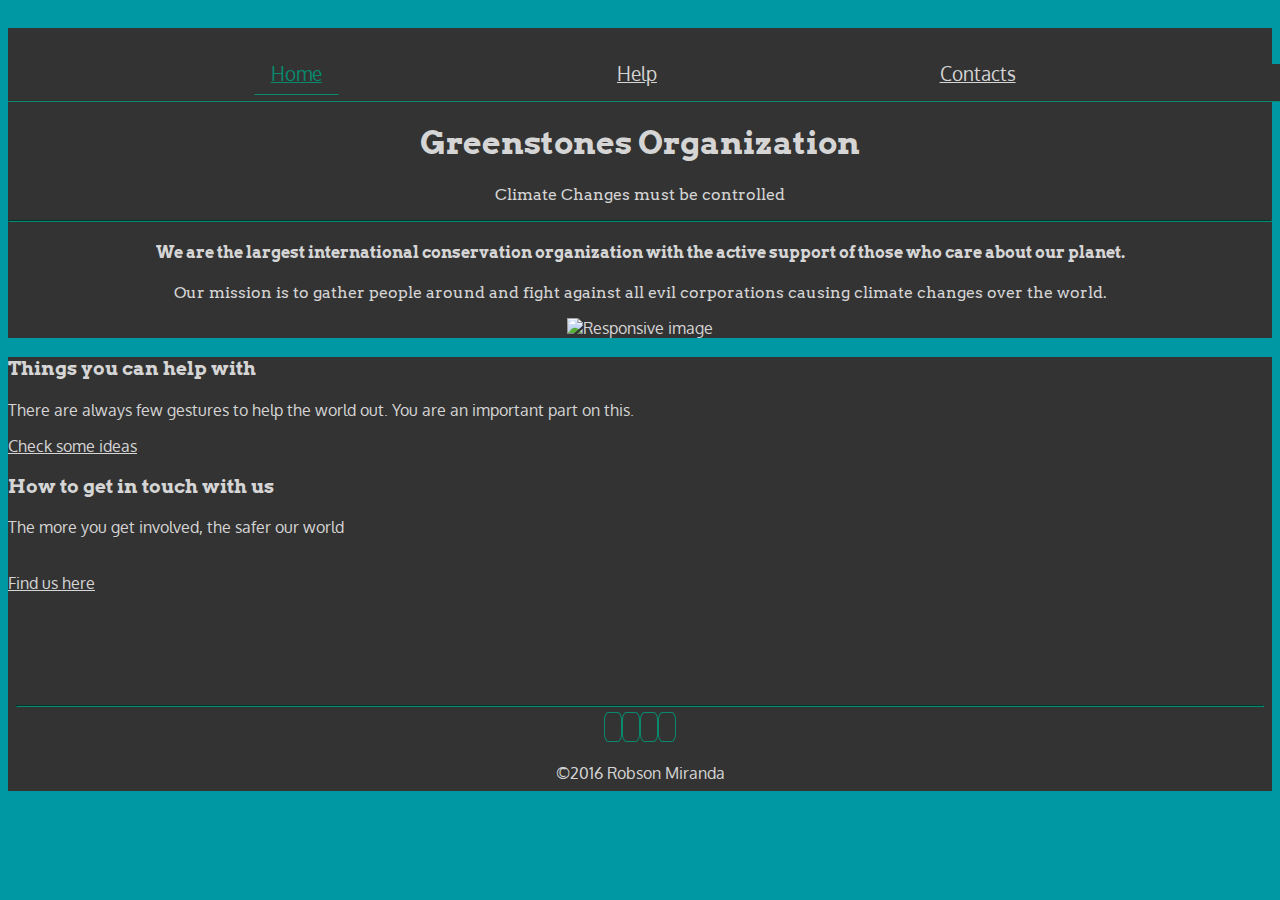
==== index.html @ 0b4df19a "Font Stack" ====
<!DOCTYPE html>
<html lang="en">
<head>
    <meta charset="UTF-8">
    <meta name="viewport" content="width=device-width, initial-scale=1, shrink-to-fit=no">
    <title>Greenstones</title>
    <link href="https://fonts.googleapis.com/css?family=Arvo|Oxygen" rel="stylesheet">
    <!--<link rel="stylesheet" href="css/bootstrap-flex.min.css">-->
    <!--<link rel="stylesheet" href="css/bootstrap-grid.min.css">-->
    <!--<link rel="stylesheet" href="css/bootstrap-reboot.min.css">-->
    <link rel="stylesheet" href="css/bootstrap.min.css">
    <link rel="stylesheet" href="css/iconic-bootstrap.css">
    <link rel="stylesheet" href="css/main.css">
</head>
<body>
    <!---->
    <header>
        <div class="container">
            <br>
            <nav class="navbar navbar-light bg-faded nav-hamb">
                <button class="navbar-toggler" type="button" data-toggle="collapse" data-target="#exCollapsingNavbar" aria-controls="exCollapsingNavbar" aria-expanded="false" aria-label="Toggle navigation">
                    <span class="iconic iconic-menu"></span>
                </button>
                <a class="navbar-brand" href="index.html"></a>
                <div class="collapse" id="exCollapsingNavbar">
                    <div class="card card-collapse">
                        <ul class="list-group list-group-flush">
                            <li class="list-group-item">
                                <a class="nav-link active" href="index.html">Home <span class="sr-only">(current)</span></a>
                            </li>
                            <li class="list-group-item">
                                <a class="nav-link" href="help.html">Help</a>
                            </li>
                            <li class="list-group-item">
                                <a class="nav-link" href="contact.html">Contacts</a>
                            </li>
                        </ul>
                    </div>
                </div>
            </nav>
            <nav class="navbar navbar-light nav-jumbo">
                <ul class="nav navbar-nav">
                    <li class="nav-item">
                        <a class="nav-link active" href="index.html">Home</a>
                    </li>
                    <li class="nav-item">
                        <a class="nav-link" href="help.html">Help</a>
                    </li>
                    <li class="nav-item">
                        <a class="nav-link" href="contact.html">Contacts</a>
                    </li>
                </ul>
            </nav>
            <div class="jumbotron">
                <div class="container">
                    <!--<h1 class="display-3"><strong>Climate Change</strong></h1>-->
                    <h1 class="display-4"><strong>Greenstones Organization</strong></h1>
                    <p class="lead">Climate Changes must be controlled</p>
                    <hr class="my-2">
                    <h4>
                        We are the largest international conservation organization with the active support of those who care about our planet.
                    </h4>
                    <p class="lead">
                        Our mission is to gather people around and fight against all evil corporations causing climate changes over the world.
                    </p>
                    <img src="./img/climate-change.jpg" class="img-fluid img-thumbnail" alt="Responsive image">
                </div>
            </div>
        </div>
     </header>
    <!---->
    <main>
        <div class="container main-div">
            <div class="row flex-items-xs-center">
                <div class="card-deck">
                    <div class="card card-block">
                        <h3 class="card-title">Things you can help with</h3>
                        <p class="card-text">There are always few gestures to help the world out. You are an important part on this.</p>
                        <a href="help.html" class="btn btn-outline-primary">Check some ideas</a>
                    </div>
                    <div class="card card-block">
                        <h3 class="card-title">How to get in touch with us</h3>
                        <p class="card-text">The more you get involved, the safer our world</p>
                        <br>
                        <a href="contact.html" class="btn btn-outline-primary">Find us here</a>
                    </div>
                </div>
            </div>
            <!--<div class="col-md-4">-->
                <!--<h2>Title</h2>-->
                <!--<p>Lorem ipsum dolor sit amet, consectetur adipisicing elit. Ea, libero similique? Beatae dolorum in incidunt inventore maxime minus, reiciendis sed totam vel! Architecto consequatur doloremque mollitia quis veritatis? Ex, placeat.</p>-->
            <!--</div>-->
        </div>
    </main>
    <!---->
    <footer>
        <div class="container">
            <div class="container social-media-stack">
                <hr class="my-2">
                <a href="https://twitter.com/Greenpeace" target="_blank">
                    <span class="iconic iconic-social-twitter iconic-md" title="social twitter" aria-hidden="true" id="twitter"></span>
                </a>
                <a href="https://www.facebook.com/greenpeace.international" target="_blank">
                    <span class="iconic iconic-social-facebook iconic-md" title="social facebook " aria-hidden="true" id="facebook"></span>
                </a>
                <a href="https://www.instagram.com/greenpeace/" target="_blank">
                    <span class="iconic iconic-social-instagram iconic-md" title="social instagram " aria-hidden="true" id="instagram"></span>
                </a>
                <a href="https://www.youtube.com/user/GreenpeaceVideo" target="_blank">
                    <span class="iconic iconic-social-youtube iconic-md" title="social youtube " aria-hidden="true" id="youtube"></span>
                </a>
            </div>
            <div class="container company">
                <span class="text-sm-left"> &copy;<time datetime="2016">2016 </time> Robson Miranda</span>
            </div>
        </div>
    </footer>
    <!---->
    <script src="js/iconic.min.js"></script>
    <script src="js/jquery-3.1.1.min.js"></script>
    <script src="https://cdnjs.cloudflare.com/ajax/libs/tether/1.3.7/js/tether.min.js"></script>
    <script src="js/bootstrap.min.js"></script>
    <!---->
</body>
</html>
---- css/main.css ----
body {
    padding-top: 20px;
}

.footer {
    padding-top: 40px;
    padding-bottom: 40px;
    margin-top: 40px;
    border-top: 1px solid #eee;
}

/* Main marketing message and sign up button */
.jumbotron {
    text-align: center;
    background-color: transparent;
}
.jumbotron .btn {
    padding: 14px 24px;
    font-size: 21px;
}

/******************************************/
/*                My Code                 */
/******************************************/
body {
    background-color: #0099A3;
    font-family: 'Oxygen', 'Helvetica', 'Arial', sans-serif;
}
h1,h2, h3, h4, h5, h6, .lead {
    font-family: 'Arvo', 'Gloucester', 'Book Antiqua', serif;
}
.container, .card {
    background-color: #333;
    color: #d5d5d5;
}
.card, .btn, .my-2 {
    border-color: #078A6D;
}

.btn {
    color: #d5d5d5;
}

.btn:hover, .btn:hover:focus, .btn.hover:focus {
    background-color: #078A6D;
    border-color: #d5d5d5;
}

.selector-for-some-widget {
    -webkit-box-sizing: content-box;
    -moz-box-sizing: content-box;
    box-sizing: content-box;
}

.main-div {
    /*background-color: #2aabd2;*/
    padding-bottom: 6rem;
}

.company, .social-media-stack {
    padding: .5rem;
}

footer .container {
    text-align: center;
}
footer a>.iconic {
    padding: .5rem .5rem 0;
    border: 1px solid #078A6D;
    line-height: 2rem;
    border-radius: 25%;
    cursor: pointer;
    color: #d5d5d5;
}
footer .iconic:hover {
    background-color: #d5d5d5;
}
footer #twitter:hover {
    color: #2aabd2;
}
footer #facebook:hover {
    color: #014c8c;
}
footer #instagram:hover {
    color: #8a6d3b;
}
footer #youtube:hover {
    color: #ac2925;
}
.nav-jumbo {
    padding-left: 5rem;
    background-color: #333;
    border-bottom: 1px solid #078A6D;
    width: 95%;
    margin: auto;
}
.nav-item {
    width: 29%;
    display: inline-block;
    text-align: center;
    color: #d5d5d5;;
}
ul.nav a, .list-group-item a{
    color: #d5d5d5 !important;
    width: 100%;
    padding: .5rem 1rem;
    border-radius: 5px;
    font-weight: 400;
    font-size: 120%;
    line-height: 1;
    border: 1px solid transparent;
}
ul.nav a:hover,
ul.nav a:active,
.list-group-item a:hover,
.list-group-item a:active{
    background-color: #078A6D;
    border-color: #d5d5d5;
}
ul.nav a.active,
.list-group-item a.active{
    color: #078A6D !important;
    border-bottom-color: #078A6D;;
    border-radius: 0;
}
ul.nav a.active:hover,
.list-group-item a.active:hover {
    background-color: #333;
    border-color: transparent;
    border-bottom-color: #078A6D;
    cursor: default;
}
.nav-hamb {
    background-color: #333;
    display: none;
}
.list-group-item{
    background-color: #333;
    border: none;
    border-color: #078A6D;
}
.navbar-light .navbar-toggler {
    border-color: #078A6D;
    background-image: none;
    color: #d5d5d5 !important;
}
.col-center {
    margin: 0 auto;
    border: 1px solid red;
}
.navbar-brand {
    float: right;
}
.navbar-brand:after{
    content: "Greenstones Org.";
    color: #078A6D;
}
/******************************************/
/*             My Code - End              */
/******************************************/

/* Responsive: Portrait tablets and up */
@media screen and (min-width: 768px) {
    /* Remove the padding we set earlier */
    .masthead,
    .marketing,
    .footer {
        padding-right: 0;
        padding-left: 0;
    }
}

@media screen and (max-width: 575px){
    .nav-jumbo{
        display: none;
    }
    .nav-hamb {
        display: block;
    }
    .jumbotron h1 {
        font-size: 3rem;
    }
}
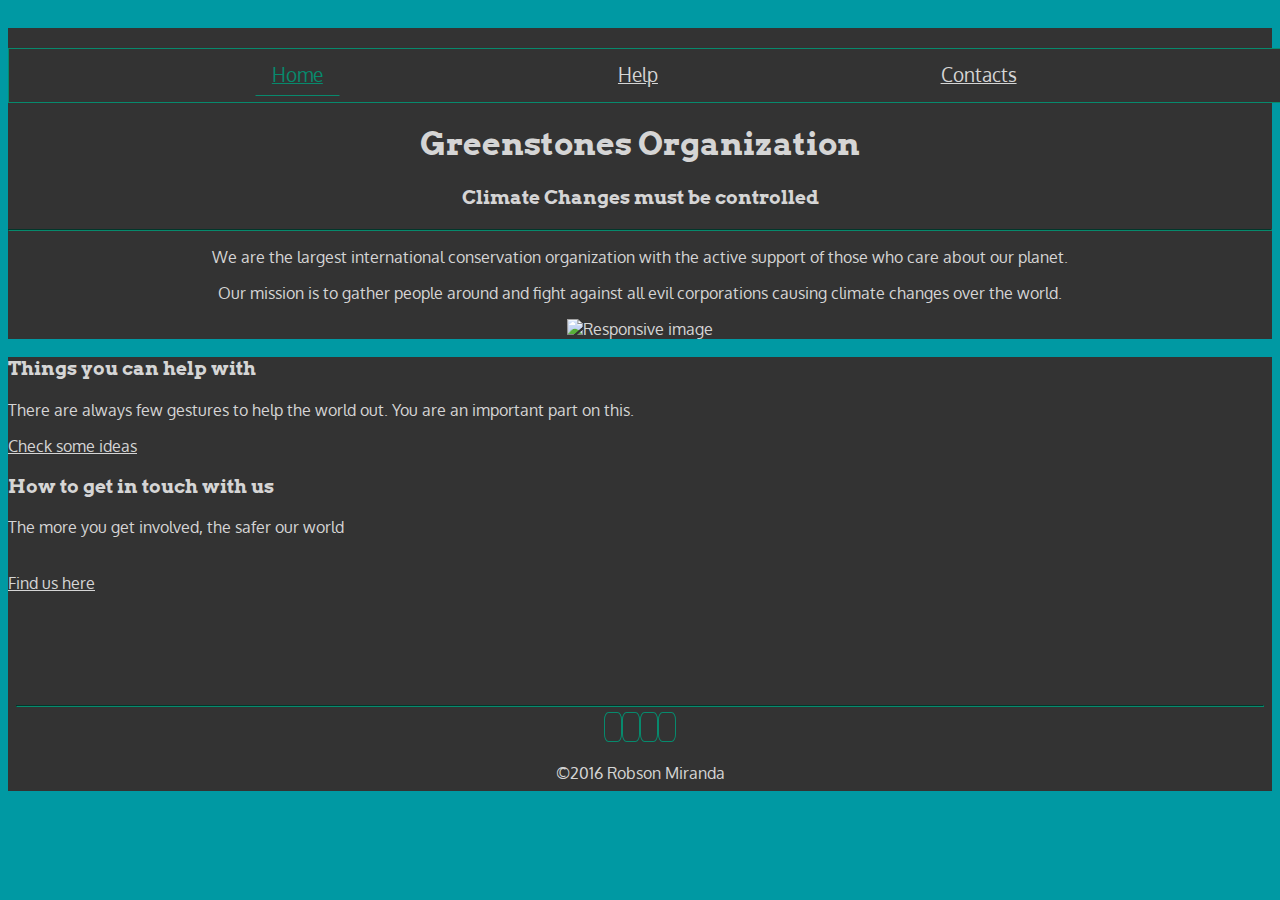
==== commit 695897e0: "Layout Adjustments" ====
--- a/index.html
+++ b/index.html
@@ -55,14 +55,20 @@
                 <div class="container">
                     <!--<h1 class="display-3"><strong>Climate Change</strong></h1>-->
                     <h1 class="display-4"><strong>Greenstones Organization</strong></h1>
-                    <p class="lead">Climate Changes must be controlled</p>
+                    <h3>Climate Changes must be controlled</h3>
                     <hr class="my-2">
-                    <h4>
-                        We are the largest international conservation organization with the active support of those who care about our planet.
-                    </h4>
-                    <p class="lead">
-                        Our mission is to gather people around and fight against all evil corporations causing climate changes over the world.
-                    </p>
+                    <div class="row">
+                        <div class="col-md-6 text-md-center">
+                            <p class="h5">
+                                We are the largest international conservation organization with the active support of those who care about our planet.
+                            </p>
+                        </div>
+                        <div class="col-md-6">
+                            <p class="h5">
+                                Our mission is to gather people around and fight against all evil corporations causing climate changes over the world.
+                            </p>
+                        </div>
+                    </div>
                     <img src="./img/climate-change.jpg" class="img-fluid img-thumbnail" alt="Responsive image">
                 </div>
             </div>
--- a/css/main.css
+++ b/css/main.css
@@ -22,6 +22,9 @@
 /******************************************/
 /*                My Code                 */
 /******************************************/
+/*html{*/
+    /*background: url(../img/natural_disaster.png) top left;*/
+/*}*/
 body {
     background-color: #0099A3;
     font-family: 'Oxygen', 'Helvetica', 'Arial', sans-serif;
@@ -90,7 +93,7 @@
 .nav-jumbo {
     padding-left: 5rem;
     background-color: #333;
-    border-bottom: 1px solid #078A6D;
+    border: 1px solid #078A6D;
     width: 95%;
     margin: auto;
 }
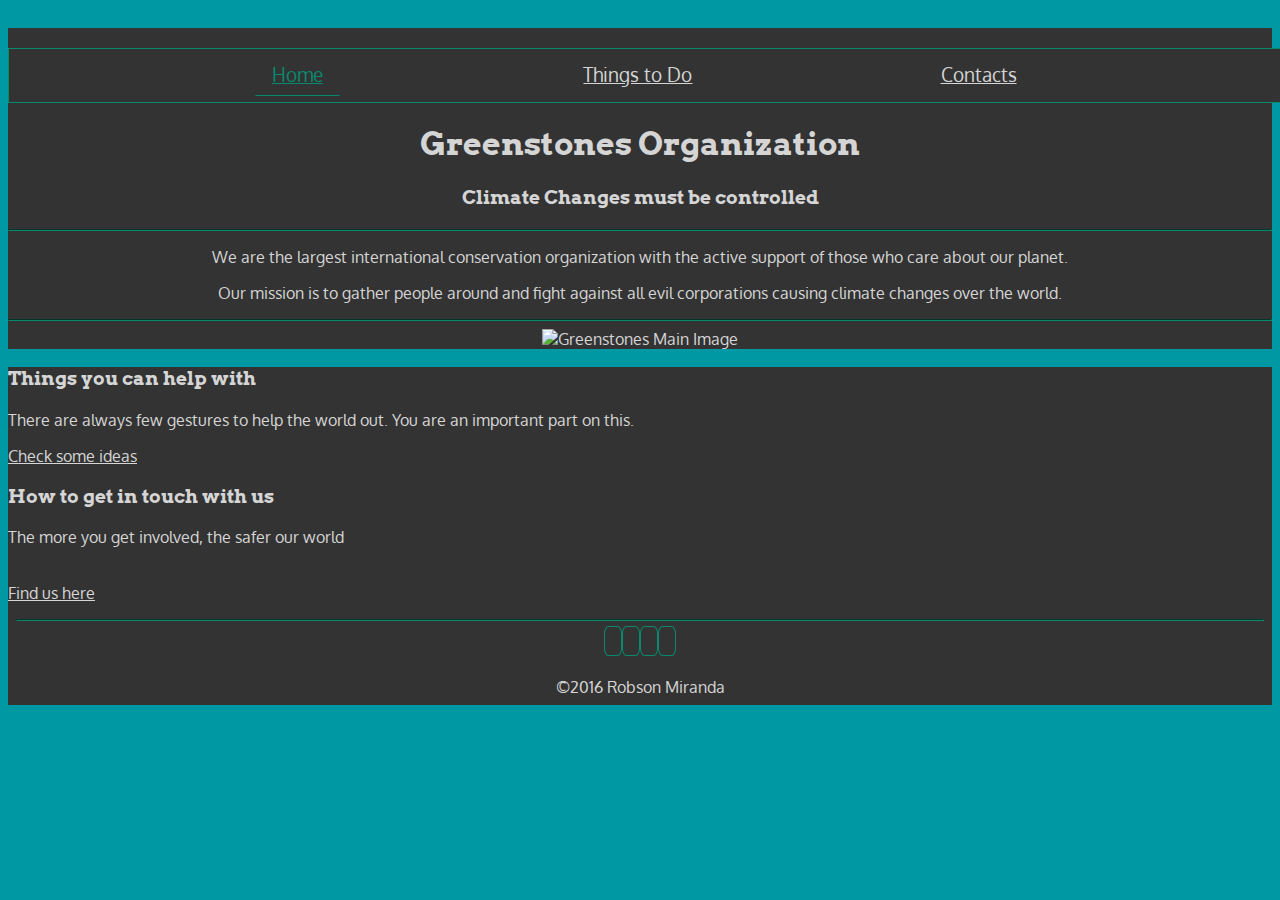
==== commit 60ad49d8: "centre images on help page" ====
--- a/index.html
+++ b/index.html
@@ -3,13 +3,11 @@
 <head>
     <meta charset="UTF-8">
     <meta name="viewport" content="width=device-width, initial-scale=1, shrink-to-fit=no">
-    <title>Greenstones</title>
+    <title>Greenstones Org. - Fighting Climate Changes</title>
     <link href="https://fonts.googleapis.com/css?family=Arvo|Oxygen" rel="stylesheet">
-    <!--<link rel="stylesheet" href="css/bootstrap-flex.min.css">-->
-    <!--<link rel="stylesheet" href="css/bootstrap-grid.min.css">-->
-    <!--<link rel="stylesheet" href="css/bootstrap-reboot.min.css">-->
+    <link rel="stylesheet" href="css/iconic-bootstrap.css">
+    <link rel="stylesheet" href="css/bootstrap-flex.min.css">
     <link rel="stylesheet" href="css/bootstrap.min.css">
-    <link rel="stylesheet" href="css/iconic-bootstrap.css">
     <link rel="stylesheet" href="css/main.css">
 </head>
 <body>
@@ -29,7 +27,7 @@
                                 <a class="nav-link active" href="index.html">Home <span class="sr-only">(current)</span></a>
                             </li>
                             <li class="list-group-item">
-                                <a class="nav-link" href="help.html">Help</a>
+                                <a class="nav-link" href="help.html">Things to Do</a>
                             </li>
                             <li class="list-group-item">
                                 <a class="nav-link" href="contact.html">Contacts</a>
@@ -44,7 +42,7 @@
                         <a class="nav-link active" href="index.html">Home</a>
                     </li>
                     <li class="nav-item">
-                        <a class="nav-link" href="help.html">Help</a>
+                        <a class="nav-link" href="help.html">Things to Do</a>
                     </li>
                     <li class="nav-item">
                         <a class="nav-link" href="contact.html">Contacts</a>
@@ -69,14 +67,15 @@
                             </p>
                         </div>
                     </div>
-                    <img src="./img/climate-change.jpg" class="img-fluid img-thumbnail" alt="Responsive image">
+                    <hr class="my-2">
+                    <img src="./img/climate-change.jpg" class="img-fluid img-thumbnail" alt="Greenstones Main Image">
                 </div>
             </div>
         </div>
      </header>
     <!---->
     <main>
-        <div class="container main-div">
+        <div class="container">
             <div class="row flex-items-xs-center">
                 <div class="card-deck">
                     <div class="card card-block">
@@ -117,7 +116,7 @@
                 </a>
             </div>
             <div class="container company">
-                <span class="text-sm-left"> &copy;<time datetime="2016">2016 </time> Robson Miranda</span>
+                    <span class="text-sm-left"> &copy;<time datetime="2016">2016 </time> Robson Miranda</span>
             </div>
         </div>
     </footer>
